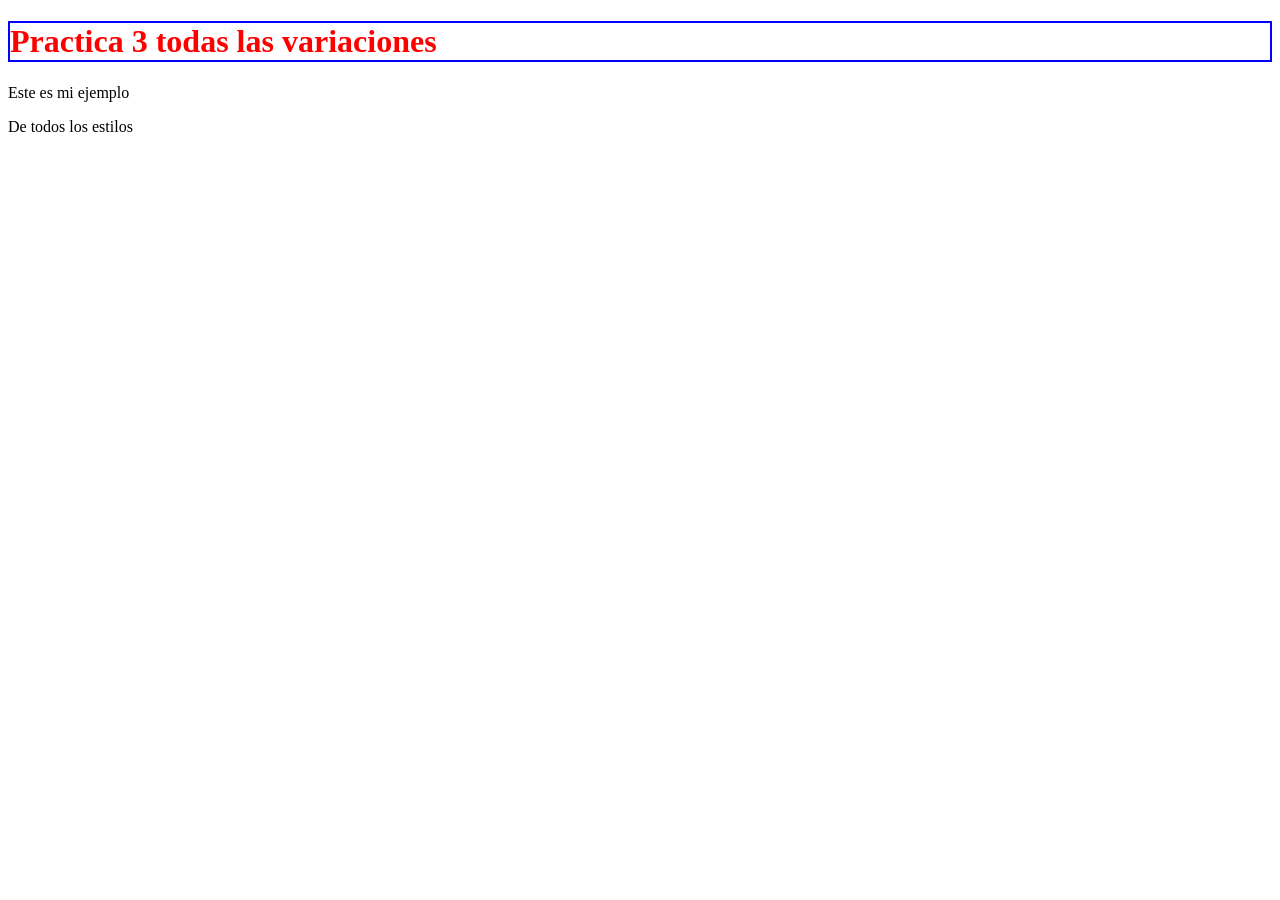
==== 4.index.html @ 9a3c888d "Create 4.index.html" ====
<!DOCTYPE html> 
<html>
   <head>
     <meta charset="utf-8">
     <title>Upgrade formación - Ejemplo</title>
     <link rel="stylesheet" href="style.css">
     <style>
     h1 {
         color: red;
         border: 2px solid blue;
       }
     </style>
   </head>
   <body>
     <h1> Practica 3 todas las variaciones </h1>
     <p> Este es mi ejemplo </p>  
     <p style="color: black;"> De todos los estilos </p>  
   </body>
</html>
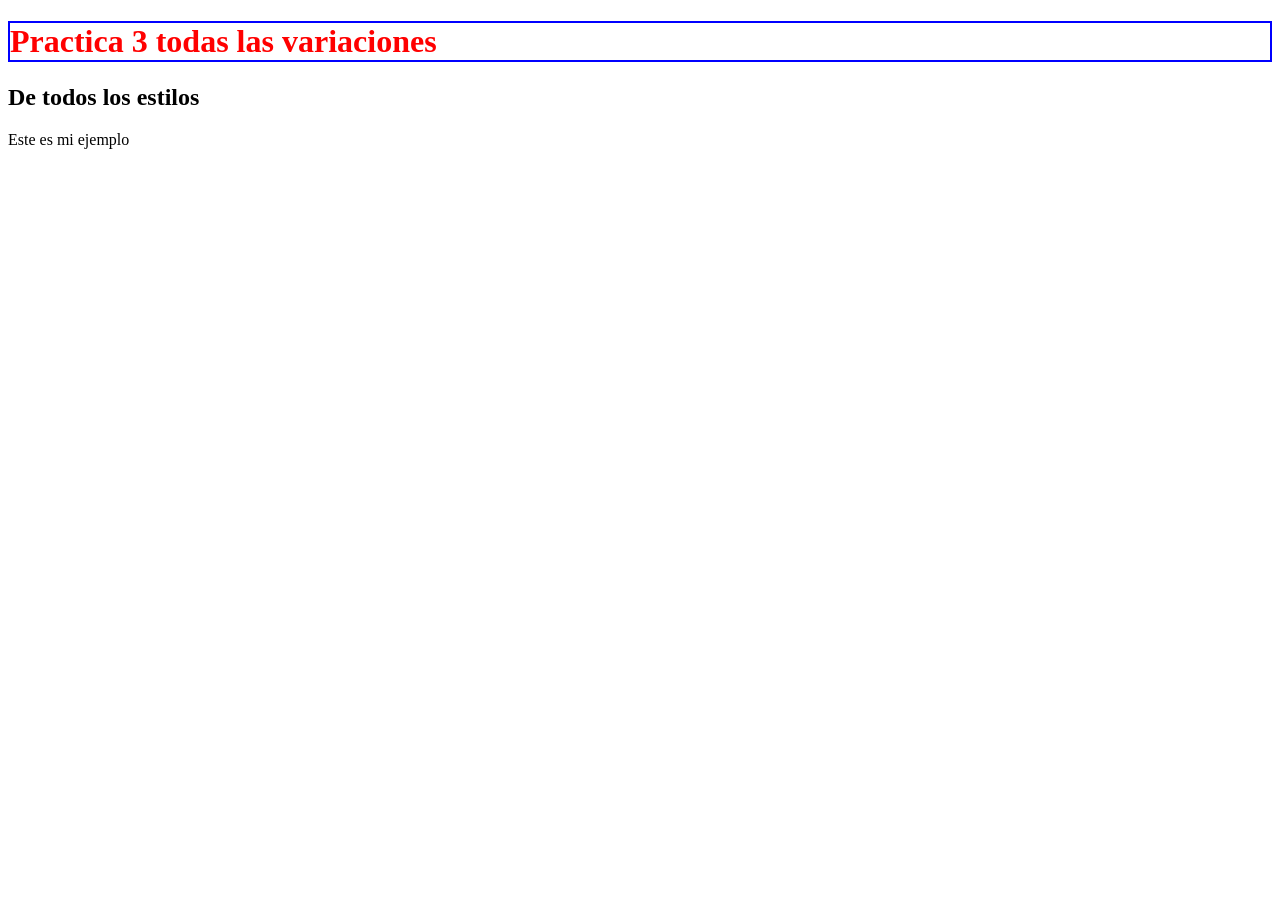
==== commit eedcdb56: "Update 4.index.html" ====
--- a/4.index.html
+++ b/4.index.html
@@ -2,7 +2,7 @@
 <html>
    <head>
      <meta charset="utf-8">
-     <title>Upgrade formación - Ejemplo</title>
+     <title> Practica 3 </title>
      <link rel="stylesheet" href="style.css">
      <style>
      h1 {
@@ -13,7 +13,7 @@
    </head>
    <body>
      <h1> Practica 3 todas las variaciones </h1>
-     <p> Este es mi ejemplo </p>  
-     <p style="color: black;"> De todos los estilos </p>  
+     <h2 style="color: black;"> De todos los estilos </h2>  
+     <p> Este es mi ejemplo </p> 
    </body>
 </html>
